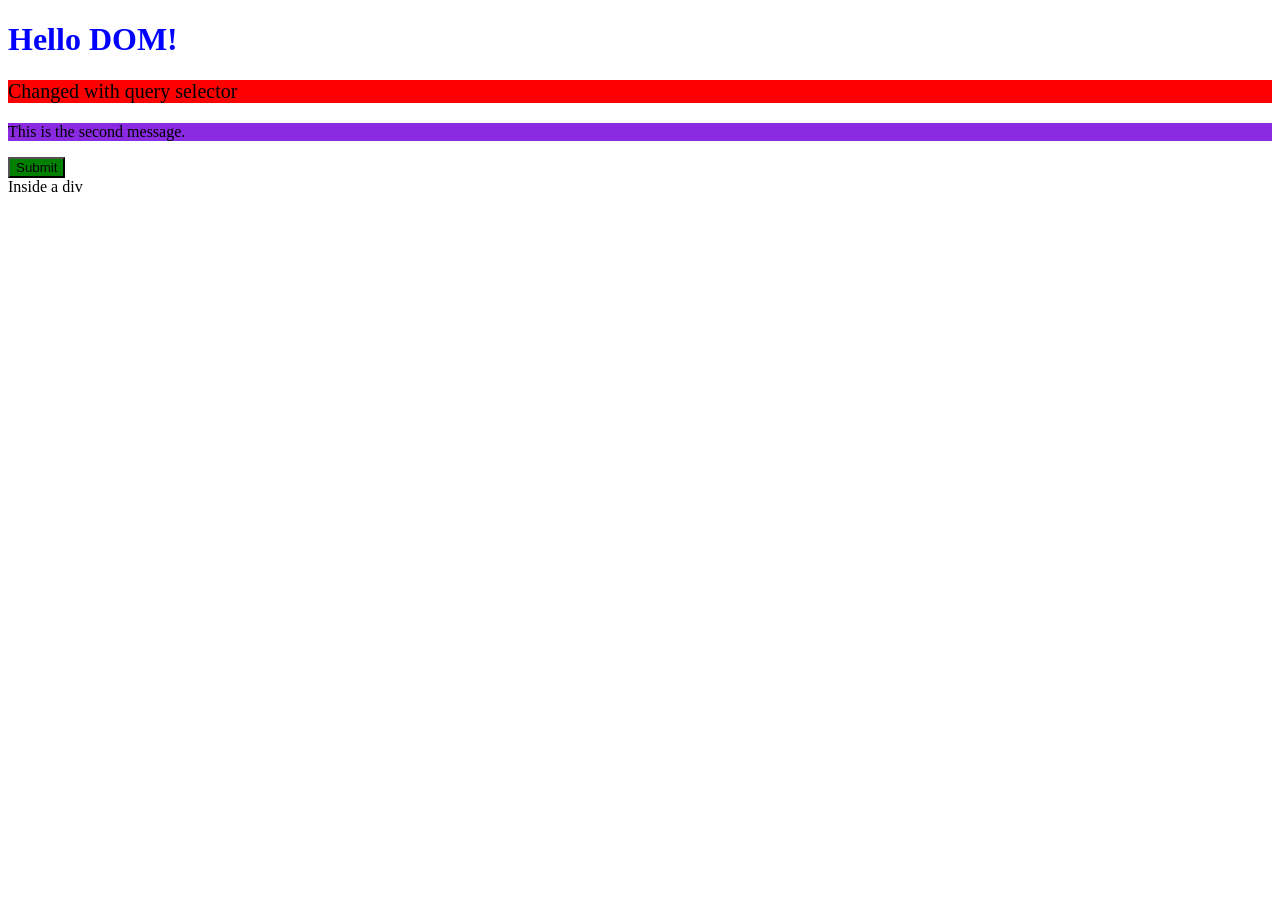
==== DOM/index.html @ ab14d520 "First actual practice with DOM" ====
<!doctype html>
<html>
  <head>
    <title>DOM Practice</title>
    <style>
      .highlight {
        color: red;
        font-weight: bold;
      }
    </style>
  </head>
  <body>
    <h1 id="title">Hello DOM!</h1>
    <p class="message">This is the first message.</p>
    <p class="message">This is the second message.</p>
    <button id="btn">Click Me</button>
    <div>
      <span>Inside a div</span>
    </div>
    <script src="script.js"></script>
  </body>
</html>
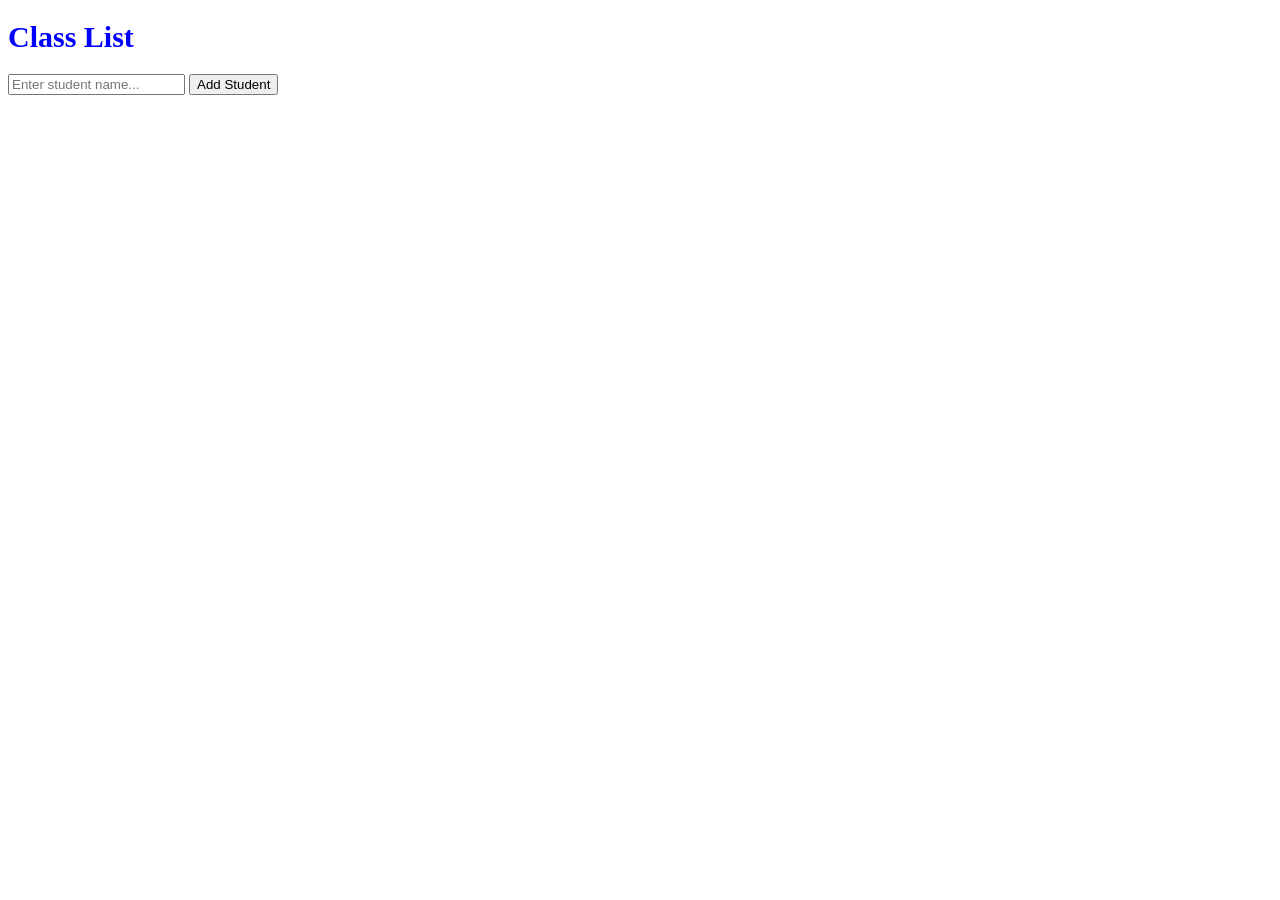
==== commit f7b48f47: "Still pushing with DOM" ====
--- a/DOM/index.html
+++ b/DOM/index.html
@@ -1,22 +1,18 @@
 <!doctype html>
-<html>
+<html lang="en">
   <head>
-    <title>DOM Practice</title>
-    <style>
-      .highlight {
-        color: red;
-        font-weight: bold;
-      }
-    </style>
+    <meta charset="UTF-8" />
+    <meta name="viewport" content="width=device-width, initial-scale=1.0" />
+    <title>Document</title>
   </head>
   <body>
-    <h1 id="title">Hello DOM!</h1>
-    <p class="message">This is the first message.</p>
-    <p class="message">This is the second message.</p>
-    <button id="btn">Click Me</button>
-    <div>
-      <span>Inside a div</span>
-    </div>
+    <h1 id="Class-list">Class List</h1>
+
+    <input type="text" id="student-list" placeholder="Enter student name..." />
+
+    <button type="submit" id="button-submit">Add Student</button>
+
+    <ul id="empty-list"></ul>
     <script src="script.js"></script>
   </body>
 </html>
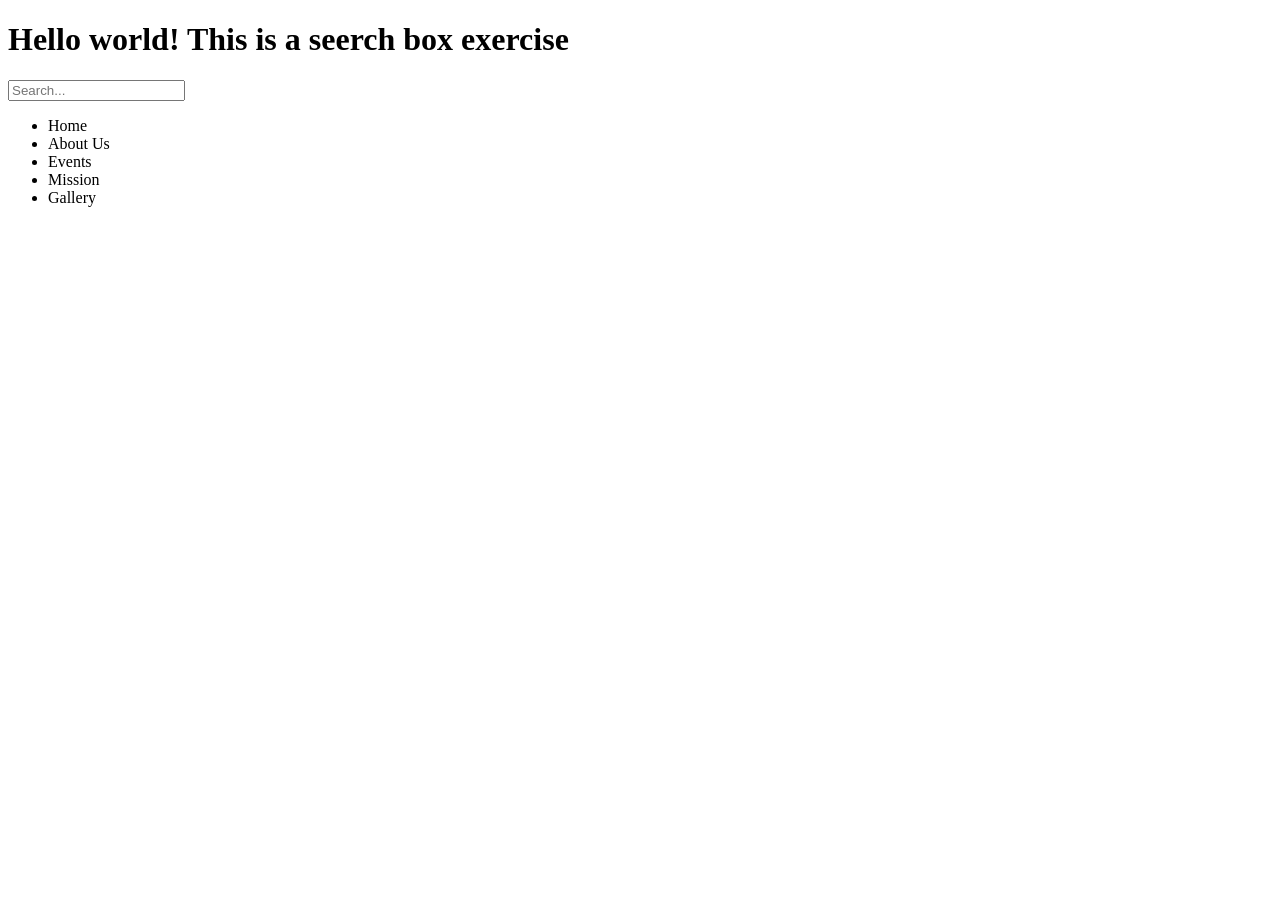
==== commit 9524fd3b: "Did some updates on Conditionals and learnt new things about DOM" ====
--- a/DOM/index.html
+++ b/DOM/index.html
@@ -3,16 +3,21 @@
   <head>
     <meta charset="UTF-8" />
     <meta name="viewport" content="width=device-width, initial-scale=1.0" />
-    <title>Document</title>
+    <title>Search Box Exercise</title>
   </head>
   <body>
-    <h1 id="Class-list">Class List</h1>
+    <h1 id="search-Title">Hello world! This is a seerch box exercise</h1>
 
-    <input type="text" id="student-list" placeholder="Enter student name..." />
+    <input id="search-Bar" type="text" placeholder="Search..." />
 
-    <button type="submit" id="button-submit">Add Student</button>
+    <ul id="unordered-List">
+      <li>Home</li>
+      <li>About Us</li>
+      <li>Events</li>
+      <li>Mission</li>
+      <li>Gallery</li>
+    </ul>
 
-    <ul id="empty-list"></ul>
     <script src="script.js"></script>
   </body>
 </html>
